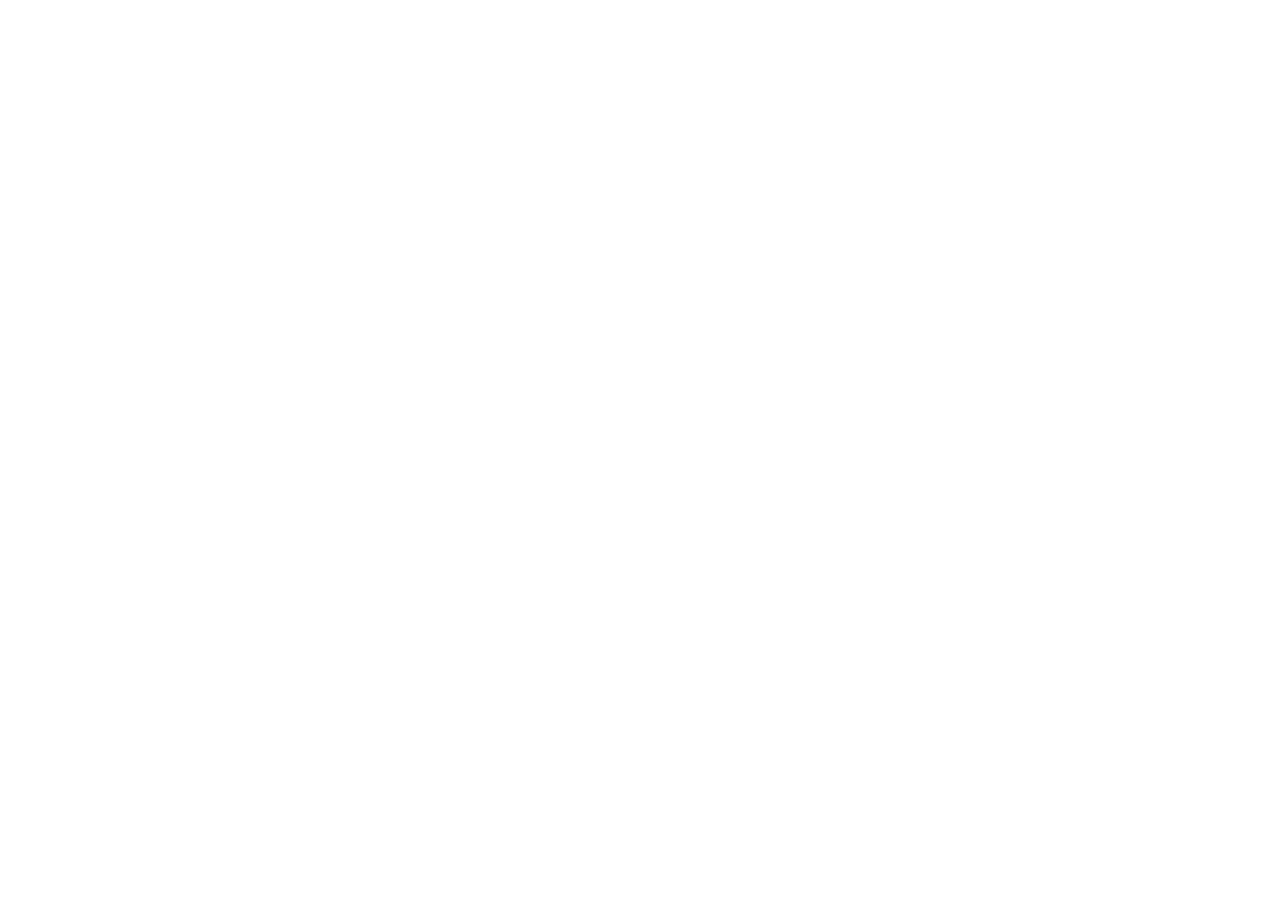
==== paginas/animacion.html @ 8c09affd "co" ====
<!DOCTYPE html>
<html lang="es">
<head>
    <meta charset="UTF-8">
    <meta name="viewport" content="width=device-width, initial-scale=1.0">
    <title>Document</title>
</head>
<body>
    <br><br>
    <video src="../imagenes/hipermedia.mp4"></video>

</body>
</html>
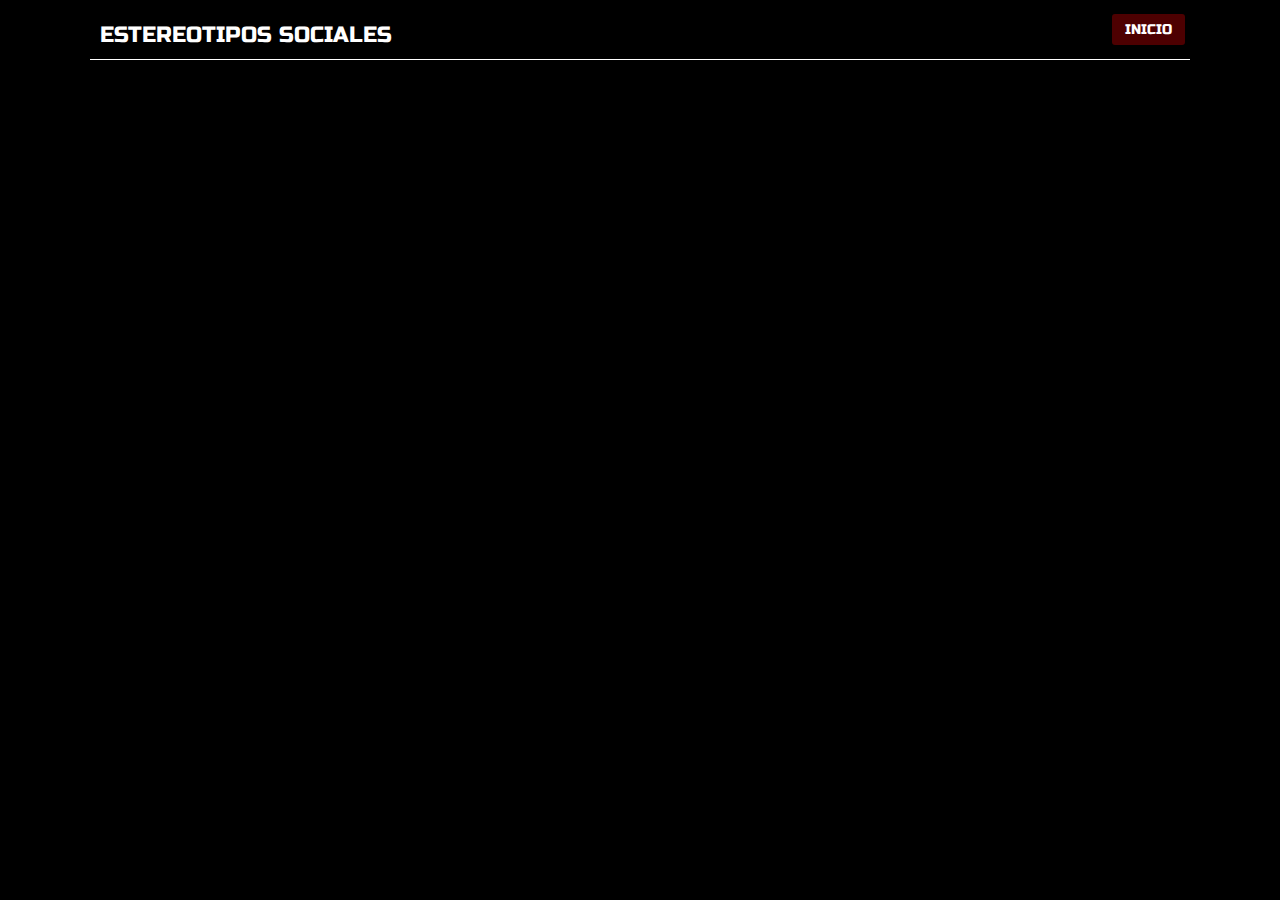
==== commit 0e0e9e57: "ul" ====
--- a/paginas/animacion.html
+++ b/paginas/animacion.html
@@ -4,10 +4,31 @@
     <meta charset="UTF-8">
     <meta name="viewport" content="width=device-width, initial-scale=1.0">
     <title>Document</title>
+    <link rel="stylesheet" href="../estilos/animacion.css">
+    <link href="https://fonts.googleapis.com/css2?family=Russo+One&display=swap" rel="stylesheet">
 </head>
 <body>
+    <header>
+        <div class="container-header">
+            <div class="logo-title">
+                
+                <h4>ESTEREOTIPOS SOCIALES</h4>
+            </div>
+            <ul class="menu_items">
+                <li class="active"><a href="../index.html">Inicio</a></li>
+                     
+
+            </ul>
+            <span class="icon-menu">
+                <i class="fa-bars"></i>
+            </span>
+        </div>
+    </header>
     <br><br>
-    <video src="../imagenes/hipermedia.mp4"></video>
+    <div class="contenido">
+       <video src="../imagenes/hipermedia.mp4" autoplay loop width="640" height="480"></video> 
+    </div>
+    
 
 </body>
 </html>--- a/estilos/animacion.css
+++ b/estilos/animacion.css
@@ -0,0 +1,149 @@
+* {
+  margin: 0;
+  padding: 0;
+  box-sizing: border-box;
+  font-family: 'Russo One', sans-serif;
+
+}
+html {
+  font-size: 18px;
+  background:black;
+}
+
+html {
+    display: flex;
+    flex-direction: column;
+    height:100vh;
+     margin: 0;
+
+}
+body {
+  background-color: black;
+}
+.contenido {
+    height: 100%;
+    width: 100%;
+    
+    display: flex;
+  justify-content: center;
+  align-items: center;
+ 
+ 
+}
+
+
+
+
+
+
+/* menu */
+
+header {
+  width: 100%;
+  height: 60px;
+  background: black;
+}
+
+.container-header {
+  width: 100%;
+  height: 100%;
+  max-width: 1100px;
+  position: relative;
+  margin: auto;
+  display: flex;
+  justify-content: space-between;
+  align-items: center;
+  border-bottom: 1px solid #ffffff;
+  box-shadow: 5px 0 10px rgba(0, 0, 0, .6);
+}
+
+.logo-title {
+  display: flex;
+  
+}
+.logo-title img {
+  width: 60px;
+  height: 45px;
+  margin-left: 5px;
+}
+.logo-title h4 {
+  color: white;
+  font-weight: 100;
+  margin-left: 10px;
+  margin-top: 10px;
+  font-size: 1.2rem;
+}
+.menu_items {
+  display: flex;
+  list-style: none;
+
+}
+.menu_items li {
+  border-radius: 3px;
+  margin: 0 5px;
+}
+.menu_items li a {
+  text-decoration: none;
+  color: white;
+  display: block;
+  padding: 7px 13px;
+  font-size: 0.8rem;
+  display: block;
+  text-transform: uppercase;
+}
+.menu_items li:hover, li.active {
+  background: rgba(255, 0, 3, .3);
+  transition: .4s;
+}
+.icon-menu {
+  right: 10px; 
+  color: white;
+  font-size: 1.7rem;
+  cursor: pointer;
+  display:none
+}
+.icon-menu:hover{
+  background: rgba(255, 255, 255, 0.4);
+}
+ul.show {
+  top: 65px;
+}
+@media screen and (max-width: 633px) {
+  header {
+      height: 55px;
+  }
+  .icon-menu {
+      display: inline-flex;
+  }
+  .menu_items {
+      position: fixed;
+      width: 100vw;
+      height: calc (100% - 55px);
+      background: #414141;
+      top: -100vh;
+      text-align: center;
+      transition: all .4s;
+      flex-direction: column;
+      z-index: 100;
+  }
+  .menu_items li {
+      margin: 30px 0 0 0;
+      line-height: 30px;
+
+  }
+  .menu_items li:hover {
+      background: none;
+  }
+  .menu_items li a {
+      font-size: 20px;
+      color: #ffffff;
+      font-weight: bold;
+
+  }
+  .menu_items li a:hover {
+      color: black;
+  }
+
+}
+
+
